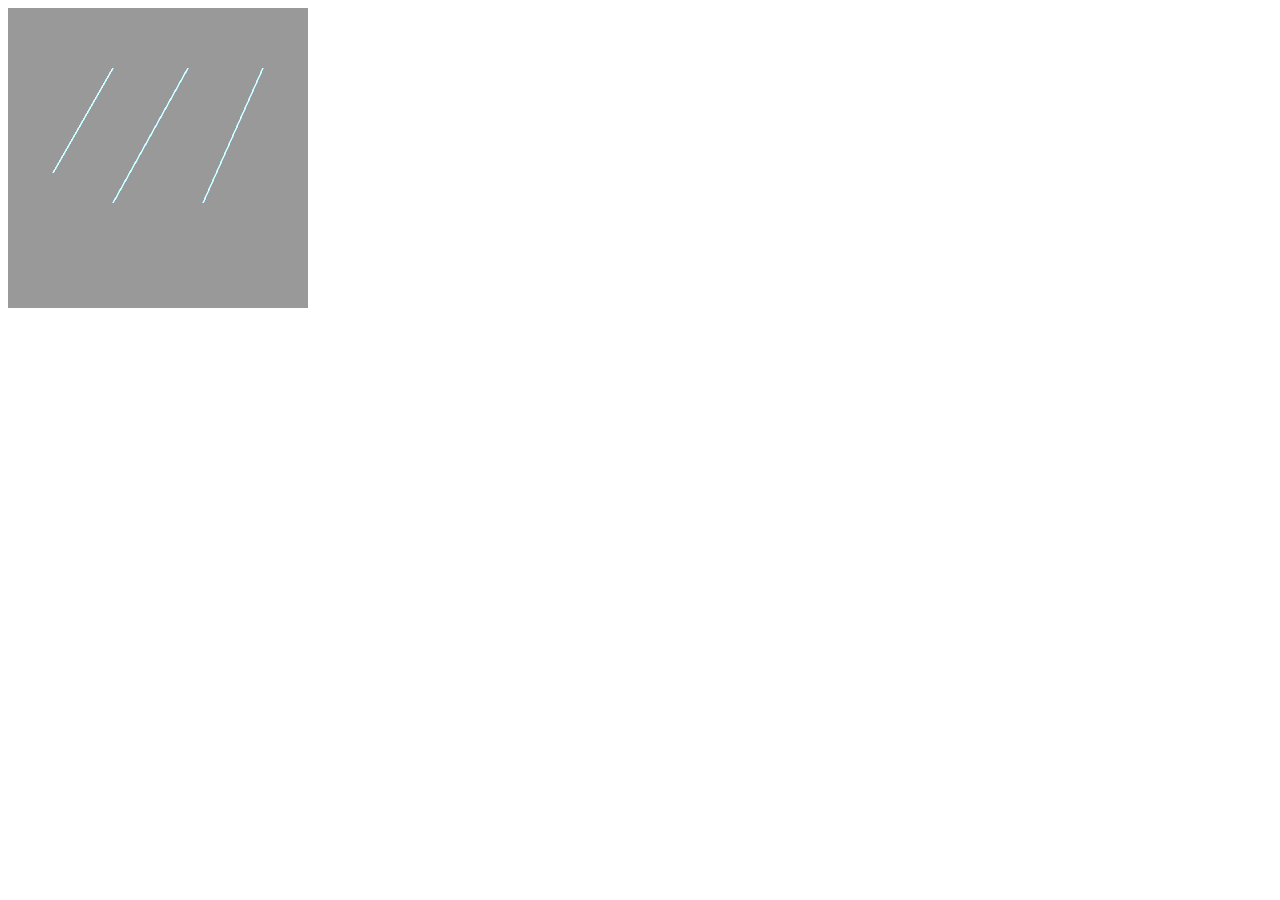
==== WebGLPractice/Etc/bufferSample.html @ b5a5a446 "Add | Position Buffer Object Sample" ====
<!doctype html>
<html>

<body>
    <canvas width="300" height="300" id="my_Canvas"></canvas>
    <script src="../lib/webgl-utils.js"></script>
    <script src="../lib/webgl-debug.js"></script>
    <script src="../lib/cuon-utils.js"></script>
    <script>
        /*======= Creating a canvas =========*/

        var canvas = document.getElementById('my_Canvas');
        var gl = canvas.getContext('experimental-webgl');

        /*======= Defining and storing the geometry ======*/

        var vertices = [
            -0.7, -0.1, 0,
            -0.3, 0.6, 0,
            -0.3, -0.3, 0,
            0.2, 0.6, 0,
            0.3, -0.3, 0,
            0.7, 0.6, 0
        ]
        /*=================== Shaders ====================*/

        // Vertex shader source code
        var vertCode =
            'attribute vec3 a_Position;' +
            'void main(void) {' +
            ' gl_Position = vec4(a_Position, 1.0);' +
            '}';
        // Fragment shader source code
        var fragCode =
            'void main(void) {' +
            'gl_FragColor = vec4(0.0, 0.7, 1.0, 0.1);' +
            '}';

        // Initialize shaders
        if (!initShaders(gl, vertCode, fragCode)) {
            console.log('Failed to initialize shaders');

        }

        var shaderProgram = gl.createProgram();

        
    /*======= Associating shaders to buffer objects ======*/
        // --------------------------- Position buffer -------------------------------

        // WebGL에서 버퍼 오브젝트를 사용하는 순서
        // 1. 버퍼를 만든다 gl.createBuffer()
        // 2. Bind 한다 gl.bindBuffer(
        // 3. 데이터를 버퍼에 집어넣는다 gl.bufferData
        // 4. attribute 변수에 버퍼를 할당한다  gl.vertexAttribPointer
        // 5. Enable 시킨다 gl.enableVertexAttribArray(

        // Create an empty buffer object
        var vertex_buffer = gl.createBuffer();


        // Bind appropriate array buffer to it
        gl.bindBuffer(gl.ARRAY_BUFFER, vertex_buffer);
        // Pass the vertex data to the buffer
        gl.bufferData(gl.ARRAY_BUFFER, new Float32Array(vertices), gl.STATIC_DRAW);

        // Get the attribute location
        var a_Position = gl.getAttribLocation(shaderProgram, "a_Position");

        // Point an attribute to the currently bound VBO
        // - 첫번째 파라미터는 attribute 변수에 저장된 lotation을 나타냄
        // - 두번째 파라미터는 차원을 가리킴 (1~4차원)
        // - 세번째 파라미터는 데이터포맷을 가리킴
        // - 네번째 파라미터는 normalized 여부
        // - 다섯번째 파라미터는 stride 
        // - 여섯번째 파라미터는 offset (개수)
        gl.vertexAttribPointer(a_Position, 3, gl.FLOAT, false, 0, 0);

        // Enable the attribute
        // - attribute로 들어온 값 말고 버퍼로부터 들어온 값을 쓰라는 의미 
        gl.enableVertexAttribArray(a_Position);


        // ---------------------------------------------------------
        // Clear the canvas
        gl.clearColor(0.5, 0.5, 0.5, 0.9);

        // Enable the depth test
        gl.enable(gl.DEPTH_TEST);

        // Clear the color and depth buffer
        gl.clear(gl.COLOR_BUFFER_BIT | gl.DEPTH_BUFFER_BIT);

        // Set the view port
        gl.viewport(0, 0, canvas.width, canvas.height);

        // Draw the triangle
        gl.drawArrays(gl.LINES, 0, 6);

    </script>

</body>

</html>
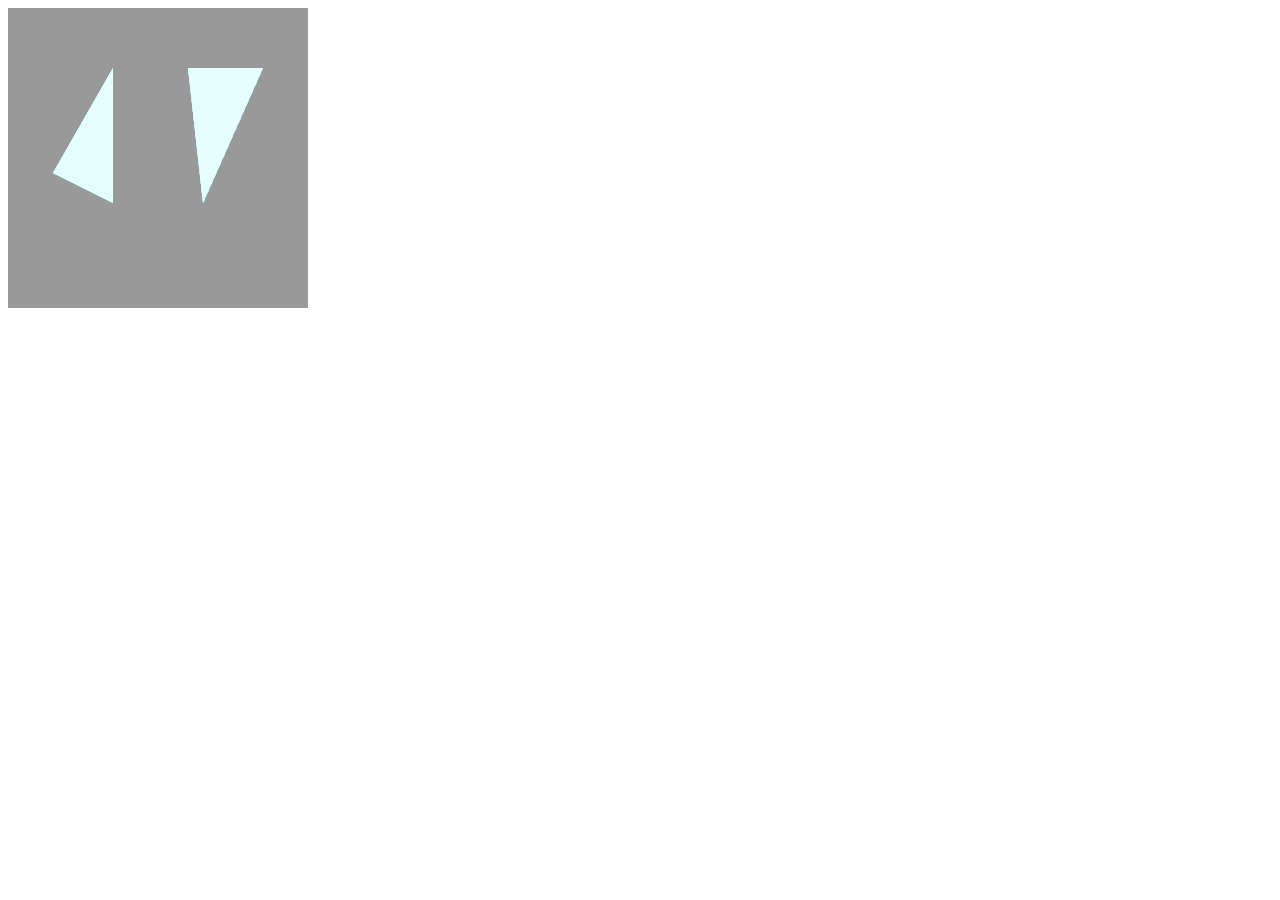
==== commit 80471af0: "Update | Assignment2" ====
--- a/WebGLPractice/Etc/bufferSample.html
+++ b/WebGLPractice/Etc/bufferSample.html
@@ -95,7 +95,7 @@
         gl.viewport(0, 0, canvas.width, canvas.height);
 
         // Draw the triangle
-        gl.drawArrays(gl.LINES, 0, 6);
+        gl.drawArrays(gl.TRIANGLES, 0, 6);
 
     </script>
 
